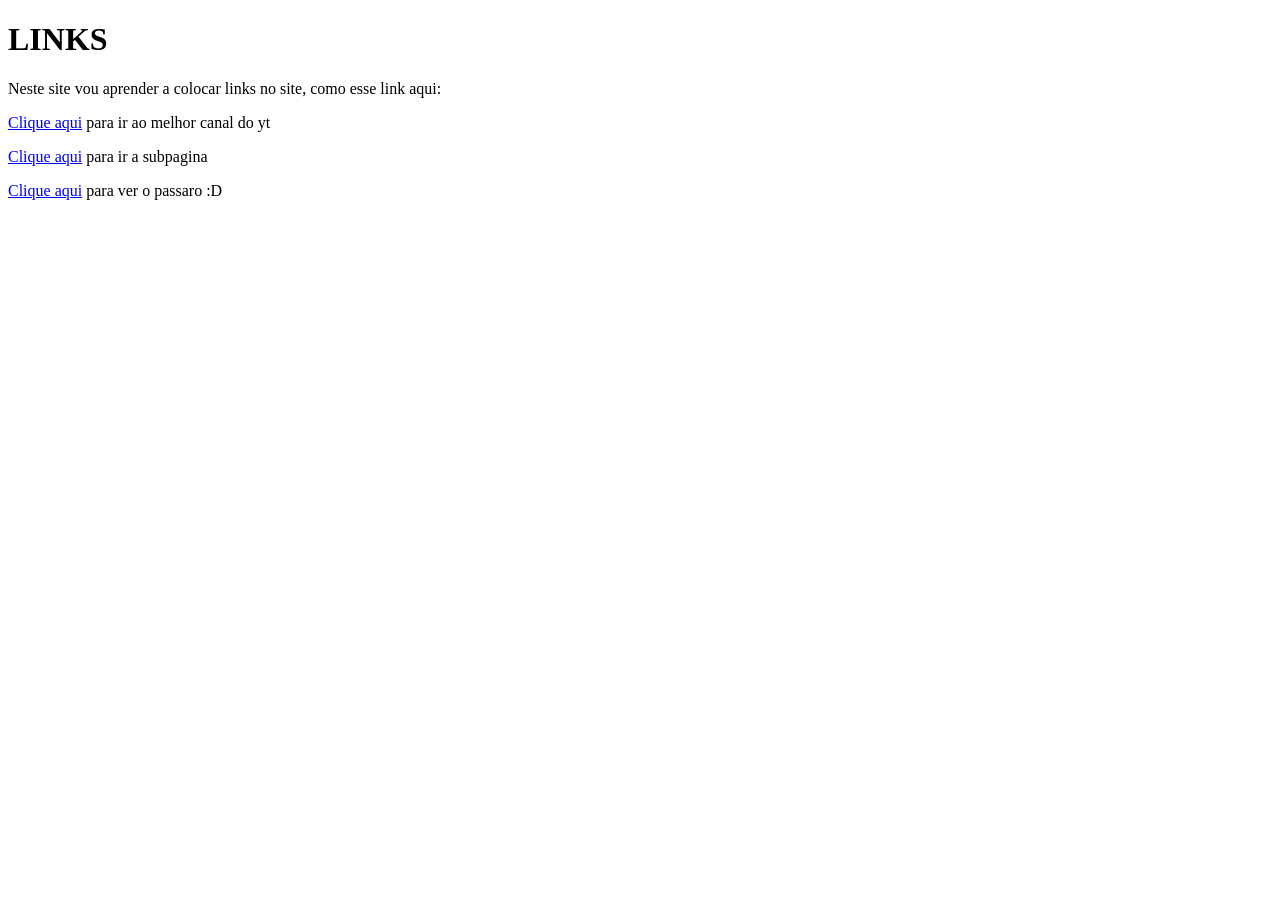
==== index.html @ 86911424 "testezinho inicial" ====
<!DOCTYPE html>
<html>

<head>
<title>Meu Primeiro Site</title>

</head>

<body>
<h1>LINKS</h1>
<p>Neste site vou aprender a colocar links no site, como esse link aqui:</p>
<p><a href="https://www.youtube.com/@wilwither/" target="_blank">Clique aqui</a> para ir ao melhor canal do yt</p>
<p><a href="pagina2.html">Clique aqui</a> para ir a subpagina</p>
<p><a href="passaro.html">Clique aqui</a> para ver o passaro :D</p>
</body>

</html>
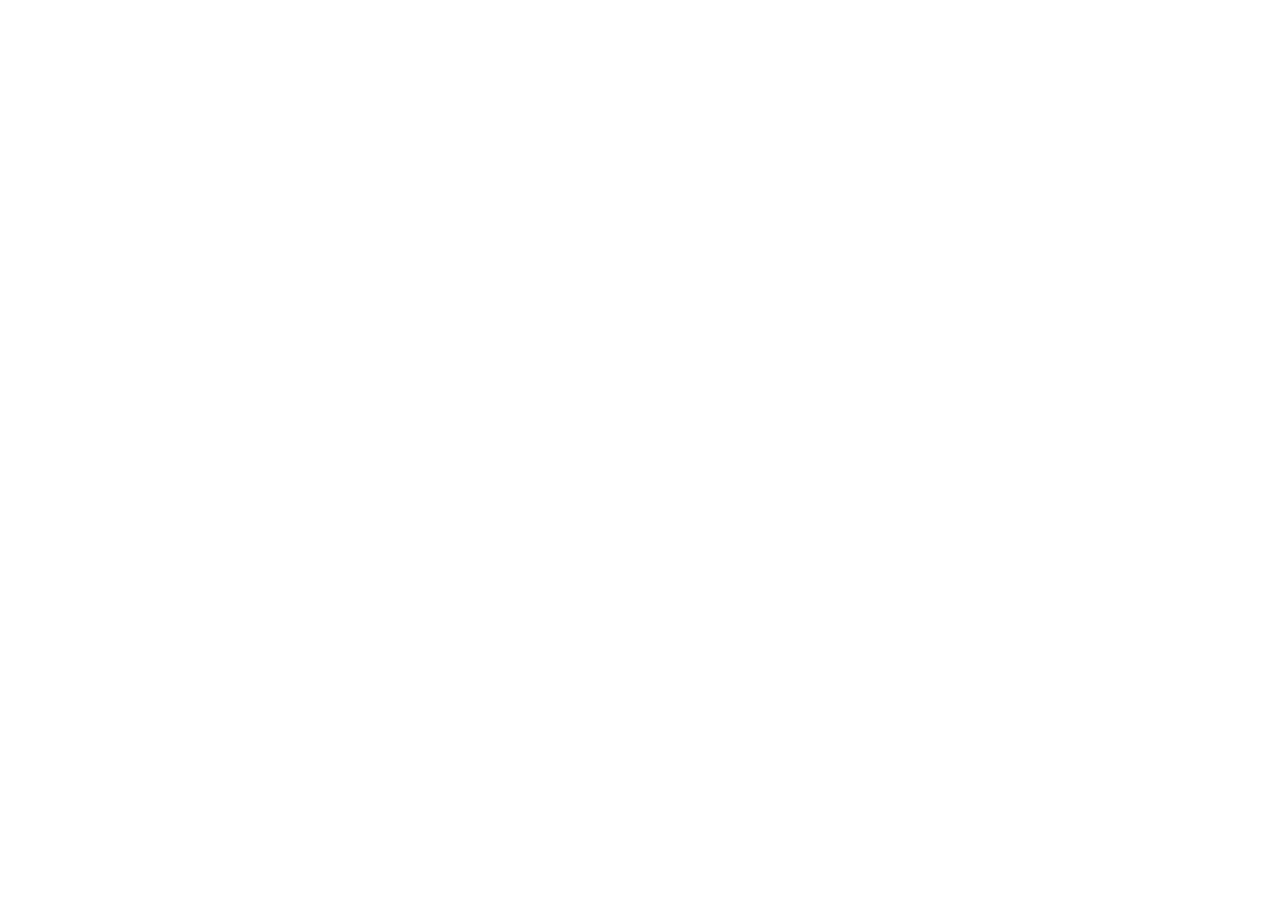
==== commit 883e9dbc: "mudanças no index para abrir01" ====
--- a/index.html
+++ b/index.html
@@ -1,17 +1,21 @@
-<!DOCTYPE html>
-<html>
+<!doctype html>
+<html lang="en">
+  <head>
+    <meta charset="UTF-8" />
+    <meta name="viewport" content="width=device-width, initial-scale=1.0" />
+    <!-- TODO: Set the document title to the name of your application -->
+    <title>Wilwither</title>
+    <meta name="description" content="Site de perfil do Wilwither" />
+    <meta name="author" content="Wilwither" />
 
-<head>
-<title>Meu Primeiro Site</title>
+    <!-- TODO: Update og:title to match your application name -->
+    <meta property="og:title" content="Wilwither" />
+    <meta property="og:description" content="Site de perfil do Wilwither" />
+    <meta property="og:type" content="website" />
+  </head>
 
-</head>
-
-<body>
-<h1>LINKS</h1>
-<p>Neste site vou aprender a colocar links no site, como esse link aqui:</p>
-<p><a href="https://www.youtube.com/@wilwither/" target="_blank">Clique aqui</a> para ir ao melhor canal do yt</p>
-<p><a href="pagina2.html">Clique aqui</a> para ir a subpagina</p>
-<p><a href="passaro.html">Clique aqui</a> para ver o passaro :D</p>
-</body>
-
-</html>+  <body>
+    <div id="root"></div>
+    <script type="module" src="/src/main.tsx"></script>
+  </body>
+</html>
